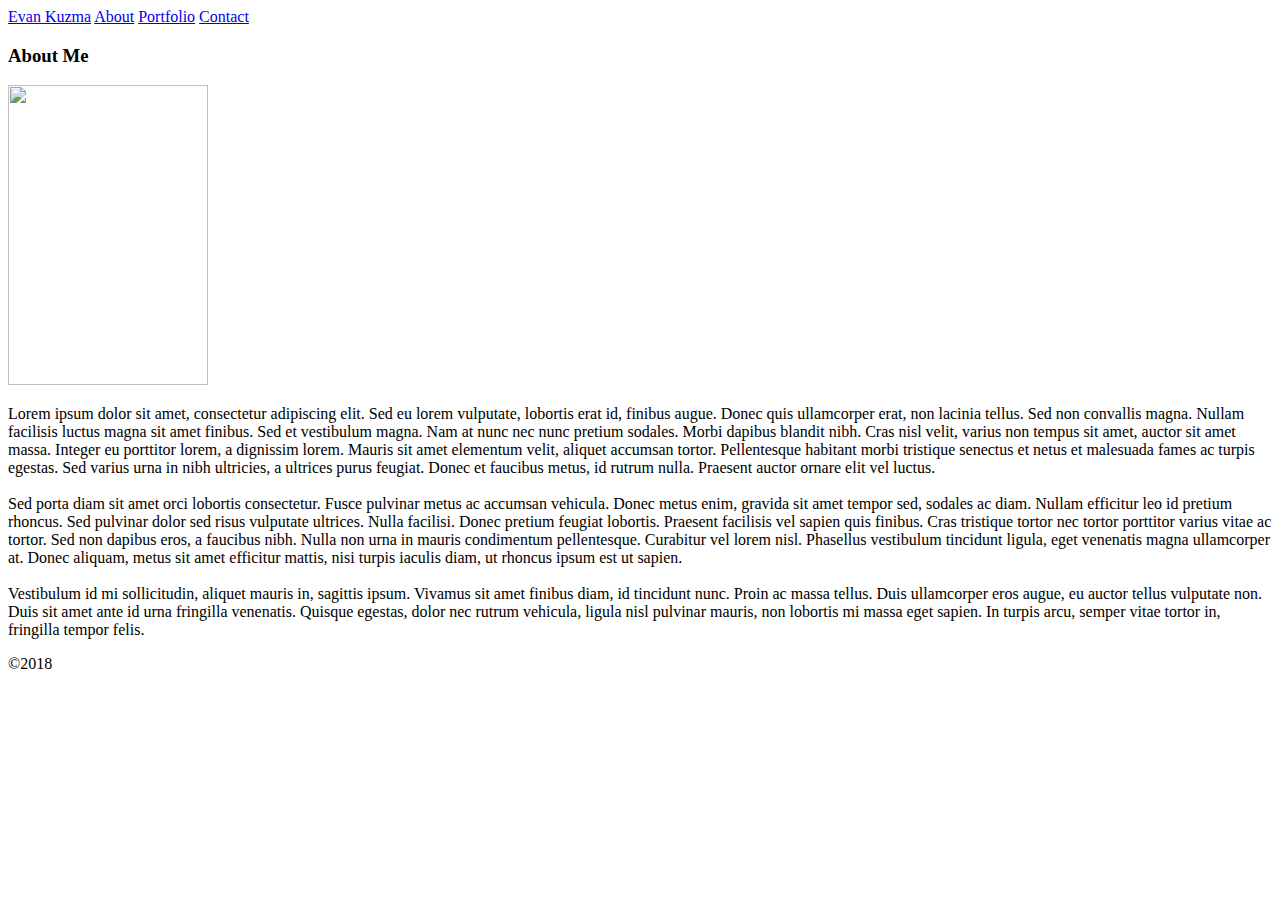
==== index.html @ c0da9679 "update" ====
<!DOCTYPE html>
<html lang="en" dir="ltr">
  <head>
    <meta charset="utf-8">
    <link rel="stylesheet" href="https://stackpath.bootstrapcdn.com/bootstrap/4.1.1/css/bootstrap.min.css" integrity="sha384-WskhaSGFgHYWDcbwN70/dfYBj47jz9qbsMId/iRN3ewGhXQFZCSftd1LZCfmhktB" crossorigin="anonymous">
    <link rel="stylesheet" href="style.css">
    <title>About - Evan Kuzma</title>
  </head>

  <body>
    <nav class="nav nav-pills flex-column flex-sm-row border-bottom">
      <a class="flex-sm-fill text-sm-center nav-link disabled bg-white"></a>
      <a class="flex-sm-fill text-sm-center nav-link bg-info text-white" href="index.html">Evan Kuzma</a>
      <a class="flex-sm-fill text-sm-center nav-link text-secondary bg-white border-right" href="index.html">About</a>
      <a class="flex-sm-fill text-sm-center nav-link text-secondary bg-white border-right" href="portfolio.html">Portfolio</a>
      <a class="flex-sm-fill text-sm-center nav-link text-secondary bg-white border-right" href="contact.html">Contact</a>
      <a class="flex-sm-fill text-sm-center nav-link bg-white"></a>
    </nav>

    <div class="container bg-white mt-5 mb-5 border">
      <div class="row p-4 border-bottom">
        <div class="col-sm-12 text-left">
        <h3 class="text-info">About Me</h3>
      </div>
      </div>
    <div class="row">
      <div class="col-sm-12 p-4 text-secondary">
        <img src="images/Face1.jpg" alt="" class="img-fluid float-left mr-2 border shadow-lg" style="height: 300px; width: 200px">
        <p>Lorem ipsum dolor sit amet, consectetur adipiscing elit. Sed eu lorem vulputate, lobortis erat id, finibus augue. Donec quis ullamcorper erat, non lacinia tellus. Sed non convallis magna. Nullam facilisis luctus magna sit amet finibus. Sed et vestibulum magna. Nam at nunc nec nunc pretium sodales. Morbi dapibus blandit nibh. Cras nisl velit, varius non tempus sit amet, auctor sit amet massa. Integer eu porttitor lorem, a dignissim lorem. Mauris sit amet elementum velit, aliquet accumsan tortor. Pellentesque habitant morbi tristique senectus et netus et malesuada fames ac turpis egestas. Sed varius urna in nibh ultricies, a ultrices purus feugiat. Donec et faucibus metus, id rutrum nulla. Praesent auctor ornare elit vel luctus.<br><br>

    Sed porta diam sit amet orci lobortis consectetur. Fusce pulvinar metus ac accumsan vehicula. Donec metus enim, gravida sit amet tempor sed, sodales ac diam. Nullam efficitur leo id pretium rhoncus. Sed pulvinar dolor sed risus vulputate ultrices. Nulla facilisi. Donec pretium feugiat lobortis. Praesent facilisis vel sapien quis finibus. Cras tristique tortor nec tortor porttitor varius vitae ac tortor. Sed non dapibus eros, a faucibus nibh. Nulla non urna in mauris condimentum pellentesque. Curabitur vel lorem nisl. Phasellus vestibulum tincidunt ligula, eget venenatis magna ullamcorper at. Donec aliquam, metus sit amet efficitur mattis, nisi turpis iaculis diam, ut rhoncus ipsum est ut sapien.<br><br>

    Vestibulum id mi sollicitudin, aliquet mauris in, sagittis ipsum. Vivamus sit amet finibus diam, id tincidunt nunc. Proin ac massa tellus. Duis ullamcorper eros augue, eu auctor tellus vulputate non. Duis sit amet ante id urna fringilla venenatis. Quisque egestas, dolor nec rutrum vehicula, ligula nisl pulvinar mauris, non lobortis mi massa eget sapien. In turpis arcu, semper vitae tortor in, fringilla tempor felis.</p>
    </div>
  </div>
</div>


<footer class="footer">
  <div class="container-fluid bg-secondary border-top text-center">
    <span class="text-white small">©2018</span>
  </div>
</footer>

    <script src="https://code.jquery.com/jquery-3.3.1.slim.min.js" integrity="sha384-q8i/X+965DzO0rT7abK41JStQIAqVgRVzpbzo5smXKp4YfRvH+8abtTE1Pi6jizo" crossorigin="anonymous"></script>
    <script src="https://cdnjs.cloudflare.com/ajax/libs/popper.js/1.14.3/umd/popper.min.js" integrity="sha384-ZMP7rVo3mIykV+2+9J3UJ46jBk0WLaUAdn689aCwoqbBJiSnjAK/l8WvCWPIPm49" crossorigin="anonymous"></script>
    <script src="https://stackpath.bootstrapcdn.com/bootstrap/4.1.1/js/bootstrap.min.js" integrity="sha384-smHYKdLADwkXOn1EmN1qk/HfnUcbVRZyYmZ4qpPea6sjB/pTJ0euyQp0Mk8ck+5T" crossorigin="anonymous"></script>
  </body>
</html>
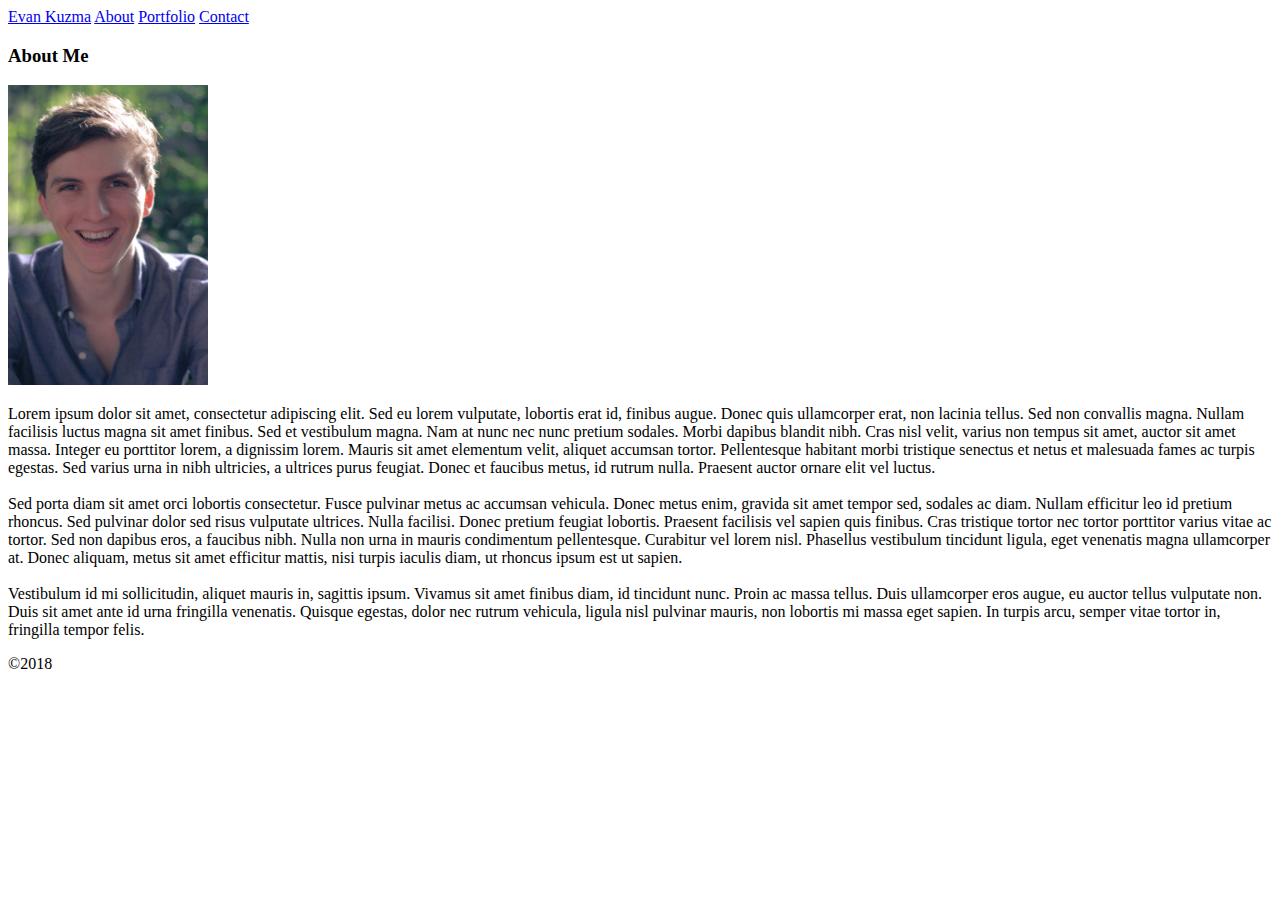
==== commit 2584bc05: "face" ====
--- a/index.html
+++ b/index.html
@@ -25,7 +25,7 @@
       </div>
     <div class="row">
       <div class="col-sm-12 p-4 text-secondary">
-        <img src="images/Face1.jpg" alt="" class="img-fluid float-left mr-2 border shadow-lg" style="height: 300px; width: 200px">
+        <img src="assets/images/Face1.jpg" alt="" class="img-fluid float-left mr-2 border shadow-lg" style="height: 300px; width: 200px">
         <p>Lorem ipsum dolor sit amet, consectetur adipiscing elit. Sed eu lorem vulputate, lobortis erat id, finibus augue. Donec quis ullamcorper erat, non lacinia tellus. Sed non convallis magna. Nullam facilisis luctus magna sit amet finibus. Sed et vestibulum magna. Nam at nunc nec nunc pretium sodales. Morbi dapibus blandit nibh. Cras nisl velit, varius non tempus sit amet, auctor sit amet massa. Integer eu porttitor lorem, a dignissim lorem. Mauris sit amet elementum velit, aliquet accumsan tortor. Pellentesque habitant morbi tristique senectus et netus et malesuada fames ac turpis egestas. Sed varius urna in nibh ultricies, a ultrices purus feugiat. Donec et faucibus metus, id rutrum nulla. Praesent auctor ornare elit vel luctus.<br><br>
 
     Sed porta diam sit amet orci lobortis consectetur. Fusce pulvinar metus ac accumsan vehicula. Donec metus enim, gravida sit amet tempor sed, sodales ac diam. Nullam efficitur leo id pretium rhoncus. Sed pulvinar dolor sed risus vulputate ultrices. Nulla facilisi. Donec pretium feugiat lobortis. Praesent facilisis vel sapien quis finibus. Cras tristique tortor nec tortor porttitor varius vitae ac tortor. Sed non dapibus eros, a faucibus nibh. Nulla non urna in mauris condimentum pellentesque. Curabitur vel lorem nisl. Phasellus vestibulum tincidunt ligula, eget venenatis magna ullamcorper at. Donec aliquam, metus sit amet efficitur mattis, nisi turpis iaculis diam, ut rhoncus ipsum est ut sapien.<br><br>
